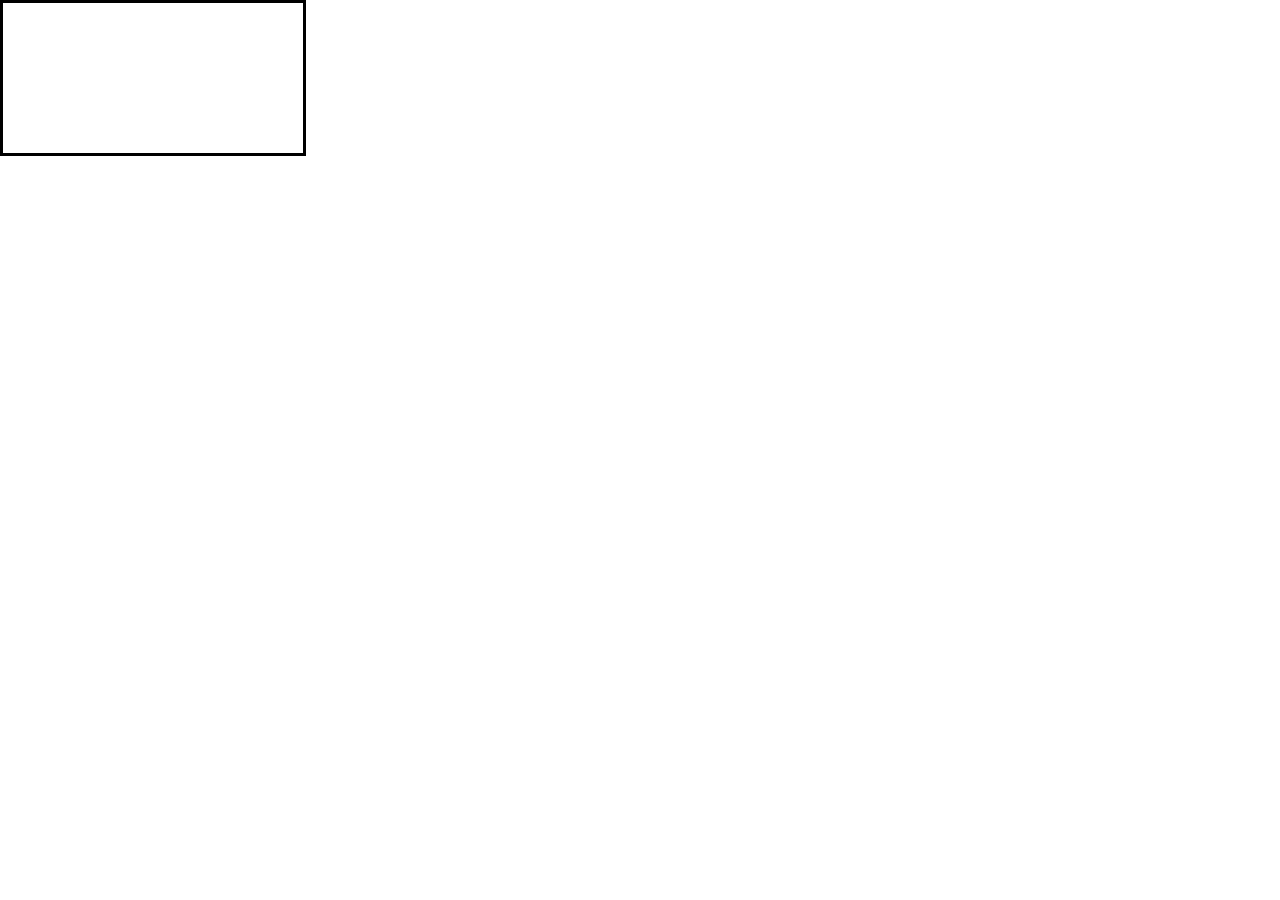
==== html/calendar.html @ ae2760cc "canvas" ====
<!DOCTYPE html>
<html>

    <head>
        <link rel="stylesheet" href="../styles/styles.css">
        <script src="../scripts/canvas.js"></script>
        <link rel="stylesheet" href="https://cdnjs.cloudflare.com/ajax/libs/font-awesome/4.7.0/css/font-awesome.min.css">
        <link rel="stylesheet" href="https://cdn.jsdelivr.net/npm/bootstrap@4.3.1/dist/css/bootstrap.min.css" integrity="sha384-ggOyR0iXCbMQv3Xipma34MD+dH/1fQ784/j6cY/iJTQUOhcWr7x9JvoRxT2MZw1T" crossorigin="anonymous">
        <script src="https://code.jquery.com/jquery-3.3.1.slim.min.js" integrity="sha384-q8i/X+965DzO0rT7abK41JStQIAqVgRVzpbzo5smXKp4YfRvH+8abtTE1Pi6jizo" crossorigin="anonymous"></script>
        <script src="https://cdn.jsdelivr.net/npm/popper.js@1.14.7/dist/umd/popper.min.js" integrity="sha384-UO2eT0CpHqdSJQ6hJty5KVphtPhzWj9WO1clHTMGa3JDZwrnQq4sF86dIHNDz0W1" crossorigin="anonymous"></script>
        <script src="https://cdn.jsdelivr.net/npm/bootstrap@4.3.1/dist/js/bootstrap.min.js" integrity="sha384-JjSmVgyd0p3pXB1rRibZUAYoIIy6OrQ6VrjIEaFf/nJGzIxFDsf4x0xIM+B07jRM" crossorigin="anonymous"></script> 
    </head>

    <body>


        <canvas id="canvas"></canvas>

    
    </body>


</html>
---- styles/styles.css ----
@import url('https://fonts.googleapis.com/css?family=Roboto:300');

body, ul, ol, dl {
    margin: 0;
}
*{
    box-sizing: border-box;
}

@import "bootstrap";



.btn-primary{
    border-color: #A13333 !important;
    background-color: #A13333  !important;
    border-radius: 20px !important; 
    opacity: 100%;
    margin-right: 50px;
    
    
   
    
}
.btn-outline-info{
    border-color: #A13333 !important;
    color: #A13333 !important;
    border-radius: 20px !important;
}

.btn-outline-info:hover{
    background-color: #A13333 !important;
    color:white !important;
}

.header {
    border: 3px solid red;
    width: 100%;
    display: flex;
    background-color: black;
    
}
.gymName{
    border:3px solid green;
    padding:10px;
    color: aliceblue;
}
.bar{
   margin: auto;
   border: 3px solid green;
   padding: 10px;
   display: flex;
   gap: 20px;
   color: aliceblue;
  
}

.socials {
    display:flex;
    border: 3px solid green;
    padding: 10px;
    gap: 25px;
    filter: invert();
}
.body{
    background: linear-gradient(to right,#000000 30.85%,#A13333 85.5%);
    border: 3px solid green;

    
    
}

.leftBox{
    
    display: flex;
    flex-direction: column;
    width: 35%;
    color: aliceblue;
    
}
.mainText {
    
    border: 3px solid green;
    font-family:'Franklin Gothic Medium', 'Arial Narrow', Arial, sans-serif;
    font-size: larger;
    font-size: 50px ;
    
}   

.infoText {
    border: 3px solid green;
}

.rightBox{

    border: 3px solid green;
    flex-direction: column;
    width: 35%;
    text-align: center;
    
    
    
}

.Hero{
    width: 100%;
    height: 100%;
    display: flex;
    justify-content: space-between;
    padding: 8%;
    
    
}

canvas{
    border: 3px solid black;
   
}


video{
    /* margin-top: 20%; */
    width: 100%;
    border-radius: 3%;
    box-shadow: inset;
}

body {
    margin: 0;
    padding: 0;
    font-family: 'Roboto', sans-serif;
  }

  .top-text-left {
    position: relative;
    left: -20px;
    bottom:-25px;
    color:white;
  }

  .top-text-right {
    color:white;
    position:relative;
    right: 200px;
    bottom: -25px;
  }
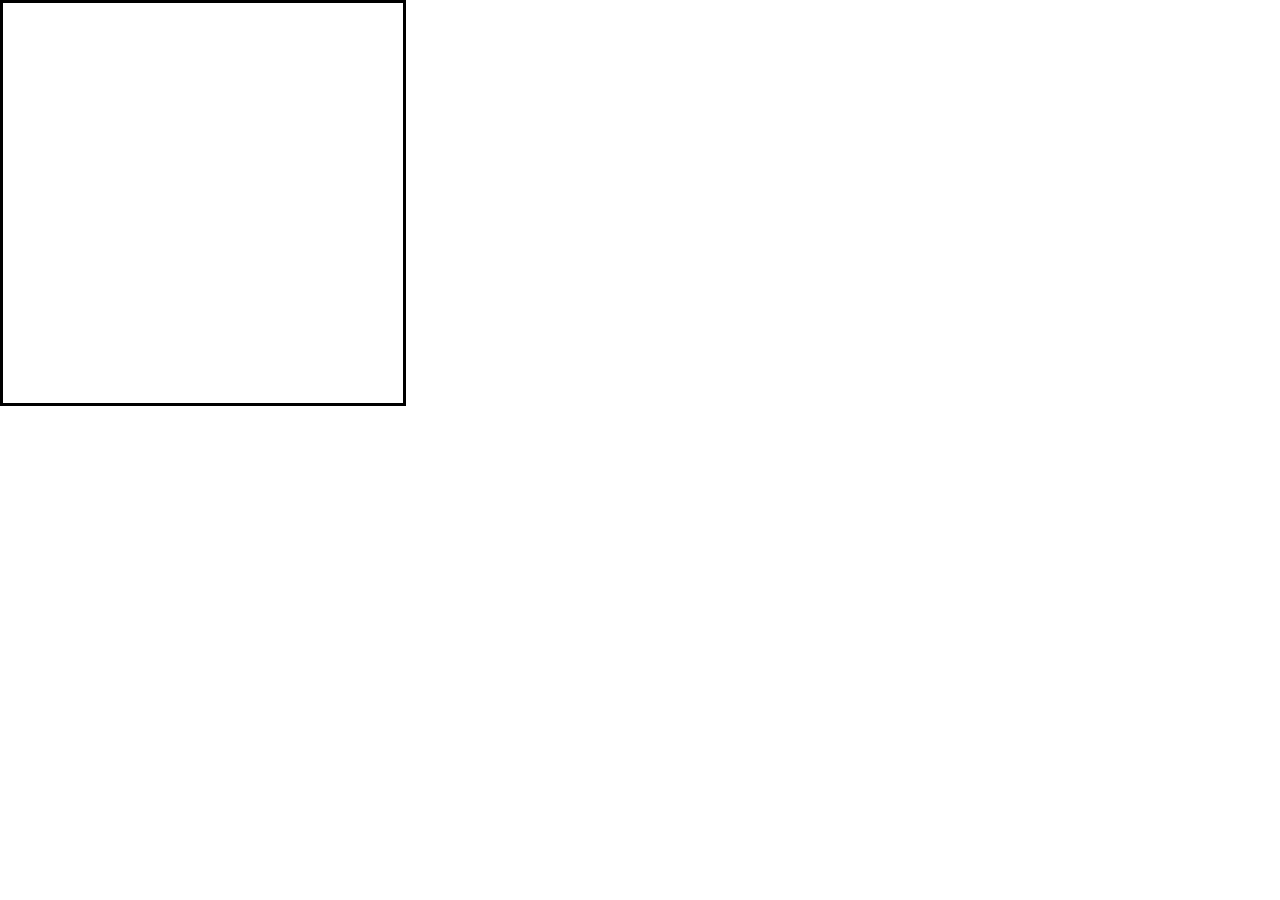
==== commit 5f5adb0b: "geolocation" ====
--- a/html/calendar.html
+++ b/html/calendar.html
@@ -3,18 +3,20 @@
 
     <head>
         <link rel="stylesheet" href="../styles/styles.css">
-        <script src="../scripts/canvas.js"></script>
+        <script src="../scripts/scripts.js"></script>
         <link rel="stylesheet" href="https://cdnjs.cloudflare.com/ajax/libs/font-awesome/4.7.0/css/font-awesome.min.css">
         <link rel="stylesheet" href="https://cdn.jsdelivr.net/npm/bootstrap@4.3.1/dist/css/bootstrap.min.css" integrity="sha384-ggOyR0iXCbMQv3Xipma34MD+dH/1fQ784/j6cY/iJTQUOhcWr7x9JvoRxT2MZw1T" crossorigin="anonymous">
         <script src="https://code.jquery.com/jquery-3.3.1.slim.min.js" integrity="sha384-q8i/X+965DzO0rT7abK41JStQIAqVgRVzpbzo5smXKp4YfRvH+8abtTE1Pi6jizo" crossorigin="anonymous"></script>
         <script src="https://cdn.jsdelivr.net/npm/popper.js@1.14.7/dist/umd/popper.min.js" integrity="sha384-UO2eT0CpHqdSJQ6hJty5KVphtPhzWj9WO1clHTMGa3JDZwrnQq4sF86dIHNDz0W1" crossorigin="anonymous"></script>
         <script src="https://cdn.jsdelivr.net/npm/bootstrap@4.3.1/dist/js/bootstrap.min.js" integrity="sha384-JjSmVgyd0p3pXB1rRibZUAYoIIy6OrQ6VrjIEaFf/nJGzIxFDsf4x0xIM+B07jRM" crossorigin="anonymous"></script> 
+        <script src="https://cdnjs.cloudflare.com/ajax/libs/webgl-utils/0.1.0/webgl-utils.js"></script>
+        <script src="https://cdnjs.cloudflare.com/ajax/libs/three.js/r121/three.min.js"></script>
     </head>
 
     <body>
 
 
-        <canvas id="canvas"></canvas>
+        <canvas id="canvas" width="400" height="400"></canvas>
 
     
     </body>
--- a/styles/styles.css
+++ b/styles/styles.css
@@ -46,13 +46,14 @@
     color: aliceblue;
 }
 .bar{
-   margin: auto;
    border: 3px solid green;
    padding: 10px;
    display: flex;
+   flex-direction: row;
    gap: 20px;
    color: aliceblue;
-  
+   margin: auto;
+   
 }
 
 .socials {
@@ -61,6 +62,9 @@
     padding: 10px;
     gap: 25px;
     filter: invert();
+    align-items: center;
+    
+    
 }
 .body{
     background: linear-gradient(to right,#000000 30.85%,#A13333 85.5%);
@@ -98,8 +102,6 @@
     width: 35%;
     text-align: center;
     
-    
-    
 }
 
 .Hero{
@@ -130,17 +132,37 @@
     padding: 0;
     font-family: 'Roboto', sans-serif;
   }
+  
+  .canvasBox{
+    border: 3px solid blue;
+    display: flex;
+    flex-direction:row;
+    align-items: center;
+    gap:10px;
+    
+    
+  }
+
+  .canvas-container{
+    margin: auto;
+    display: flex;
+    border:3px solid yellow;
+
+  }
+  
 
   .top-text-left {
-    position: relative;
-    left: -20px;
-    bottom:-25px;
     color:white;
   }
 
   .top-text-right {
     color:white;
-    position:relative;
-    right: 200px;
-    bottom: -25px;
+
+  }
+
+  footer{
+    border:3px solid yellow;
+    width: 100%;
+    height: 500px;
+    background-color: #000000;
   }